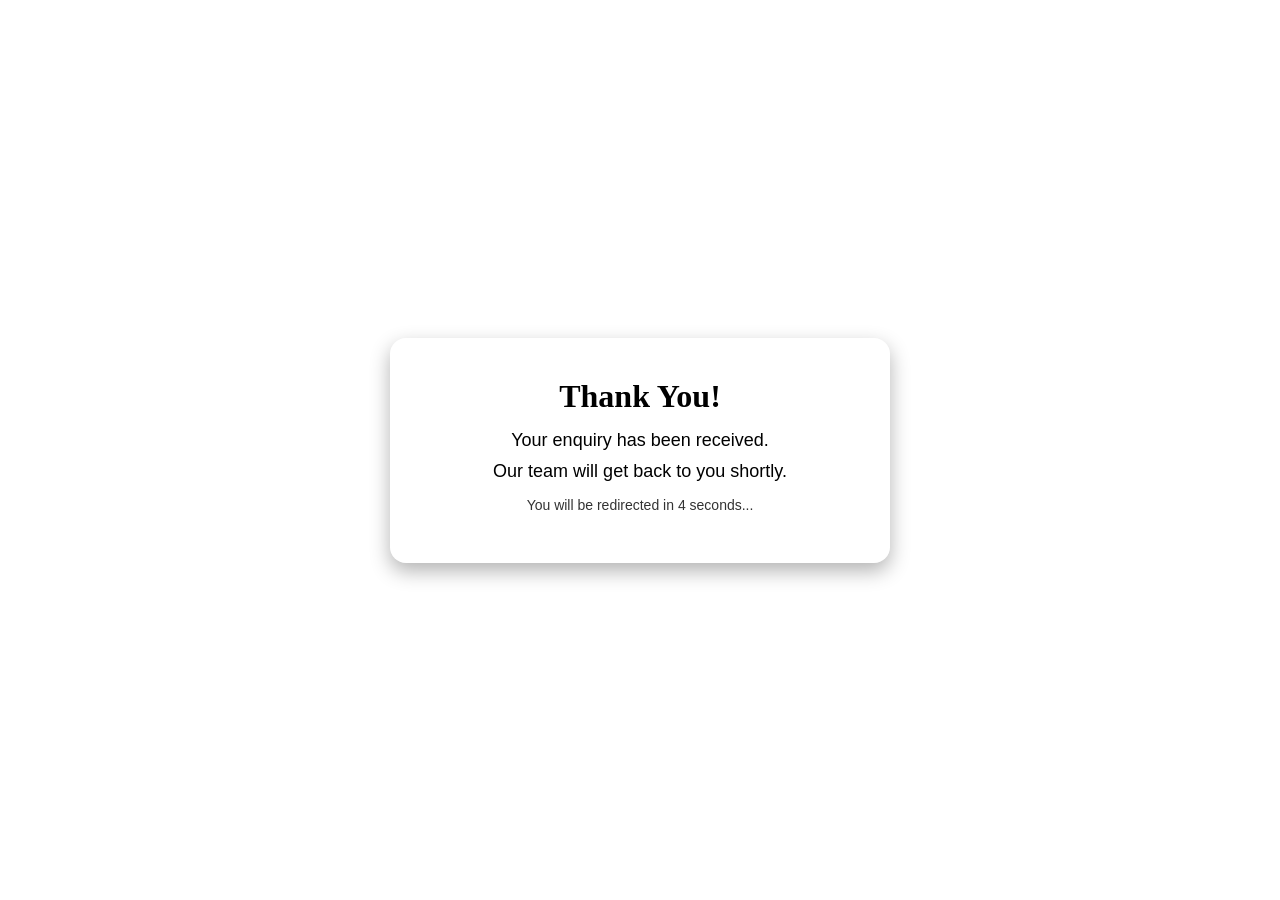
==== thankyou.html @ 6b03e6a3 "Ai chat bot update" ====
<!DOCTYPE html>
<html lang="en">
  <head>
    
    <meta charset="UTF-8" />
    <meta name="viewport" content="width=device-width, initial-scale=1.0" />
    <title>Thank You | GreenField Lavender</title>
    <link rel="stylesheet" href="./assets/scss/style.css" />
    <link
      rel="shortcut icon"
      href="./assets/images/faviocn.png"
      type="image/x-icon"
    />
    <style>
      * {
        margin: 0;
        padding: 0;
        box-sizing: border-box;
      }
      body {
        min-height: 100vh;
        width: 100%;
        display: flex;
        justify-content: center;
        align-items: center;
        background: url("assets/images/Lavendar_Brand_Brochure_Pg1.jpg")
          no-repeat center center fixed;
        background-size: cover; /* 🔥 ensures image fills entire screen */
        background-position: center; /* keeps it centered on resize */
        background-repeat: no-repeat; /* avoid any tiling */
        text-align: center;
      }
      .thankyou-box {
        background: rgba(255, 255, 255, 0.1);
        padding: 40px;
        border-radius: 16px;
        box-shadow: 0 8px 20px rgba(0, 0, 0, 0.3);
        max-width: 500px;
        width: 90%;
        backdrop-filter: blur(8px);
        animation: fadeIn 1s ease;
      }
      h1 {
        font-size: 32px;
        margin-bottom: 15px;
        font-family: "sacred valley", serif !important;
      }
      p {
        font-size: 18px;
        margin-bottom: 10px;
        font-family: "plus jakarta sans", sans-serif !important;
      }
      .redirect {
        margin-top: 15px;
        font-size: 14px;
        opacity: 0.8;
      }
      @keyframes fadeIn {
        from {
          opacity: 0;
          transform: translateY(20px);
        }
        to {
          opacity: 1;
          transform: translateY(0);
        }
      }
    </style>
    <!-- Google tag (gtag.js) -->
    <script
      async
      src="https://www.googletagmanager.com/gtag/js?id=AW-17576117111"
    ></script>
    <script>
      window.dataLayer = window.dataLayer || [];
      function gtag() {
        dataLayer.push(arguments);
      }
      gtag("js", new Date());

      gtag("config", "AW-17576117111");
    </script>
    <!-- Event snippet for Submit lead form conversion page -->
    <script>
      gtag("event", "conversion", {
        send_to: "AW-17576117111/DH7VCL2Y0JwbEPeG-bxB",
        value: 1.0,
        currency: "INR",
      });
    </script>
  </head>
  <body>
    <div class="thankyou-box">
      <h1>Thank You!</h1>
      <p>Your enquiry has been received.</p>
      <p>Our team will get back to you shortly.</p>
      <p class="redirect">
        You will be redirected in <span id="countdown">5</span> seconds...
      </p>
    </div>

    <script>
      let seconds = 5;
      const countdownEl = document.getElementById("countdown");

      const timer = setInterval(() => {
        seconds--;
        countdownEl.textContent = seconds;
        if (seconds <= 0) {
          clearInterval(timer);
          window.location.href = "https://www.greenfieldhousingindia.com/";
        }
      }, 1000);
    </script>
  </body>
</html>
---- assets/scss/style.css ----
@charset "UTF-8";
/*!
 * Project Name: GreenField Lavender Landing Page
 * Author: Tamil de Selva
 * Version: 1.8.10
 * Description: Custom SCSS for layout, styling, and responsive design.
 * Created: 15 July 2025
 * Updated: 16 MArch 2026
 */
/* Plus Jakarta Sans */
@font-face {
  font-family: "Plus Jakarta Sans";
  src: url("../fonts/Plus_Jakarta_Sans/PlusJakartaSans-VariableFont_wght.ttf") format("truetype");
  font-weight: 400;
  font-style: normal;
}
/* Sacred Valley */
@font-face {
  font-family: "Sacred Valley";
  src: url("../fonts/sacred_valley/Sacred_Valley.ttf") format("truetype");
  font-weight: 200;
  font-style: normal;
}
* {
  margin: 0;
  padding: 0;
  box-sizing: border-box;
}

.chat-window{
  z-index: 999999999999999999999999999999;
}

body,
html {
  scroll-behavior: smooth;
}

h1,
h2,
h3,
h4,
h5,
h6 {
  font-family: "sacred valley", serif;
}

p,
li,
a,
button {
  font-family: "plus jakarta sans", sans-serif;
}

::-moz-selection {
  background-color: rgba(157, 37, 168, 0.7568627451);
  color: rgb(230, 230, 230);
}

::selection {
  background-color: rgba(157, 37, 168, 0.7568627451);
  color: rgb(230, 230, 230);
}

::-webkit-scrollbar {
  width: 3px;
  height: 10px;
}

::-webkit-scrollbar-thumb {
  background: #7f4da0;
  border-radius: 10px;
}

::-webkit-scrollbar-thumb:hover {
  background: #5f5f5f;
}

body,
a,
button,
textarea {
  cursor: url("../images/icons8-select-cursor-30.png"), auto;
}

main {
  /* Floating Button */
  /* Bounce animation */
  /* Glow effect */
}
main header {
  position: fixed;
  top: 0;
  left: 0;
  width: 100%;
  padding: 20px 40px;
  background-color: rgba(245, 245, 245, 0.916);
  z-index: 1000;
  display: flex;
  justify-content: space-between;
  align-items: center;
  transition: all 0.4s ease;
  /* Logo */
  /* Desktop Nav */
  /* Contact */
  /* Hamburger */
  /* Mobile Nav */
}
main header.scrolled {
  background-color: #fff;
  box-shadow: 0 4px 10px rgba(0, 0, 0, 0.15);
}
main header:hover {
  background-color: #fff;
}
main header .logo img {
  width: 250px;
}
main header .nav-links {
  display: flex;
  gap: 50px;
  transition: all 0.4s ease;
}
main header .nav-links a {
  color: #000;
  text-decoration: none;
  font-size: 16px;
  font-weight: 300;
  position: relative;
  padding: 5px 0;
  transition: color 0.4s ease;
}
main header .nav-links a::after {
  content: "";
  position: absolute;
  bottom: 0;
  left: 0;
  width: 0;
  height: 1px;
  background: #7f4da0;
  transition: width 0.4s ease;
}
main header .nav-links a:hover::after {
  width: 100%;
}
main header .contact button {
  padding: 10px 20px;
  color: #7f4da0;
  border: 1px dashed #7f4da0;
  border-radius: 5px;
  transition: background-color 0.4s ease;
  background-color: #e7dbff;
}
main header .contact button:hover {
  background-color: #7f4da0;
  color: #fff;
}
main header .hamburger {
  display: none;
  z-index: 1100;
  cursor: pointer;
}
main header .hamburger .bar {
  display: block;
  width: 26px;
  height: 3px;
  margin: 5px auto;
  background-color: #000;
  border-radius: 2px;
  transition: all 0.4s ease-in-out;
}
main header .hamburger.active .bar:nth-child(1) {
  transform: rotate(45deg) translate(5px, 5px);
}
main header .hamburger.active .bar:nth-child(2) {
  opacity: 0;
}
main header .hamburger.active .bar:nth-child(3) {
  transform: rotate(-45deg) translate(5px, -5px);
}
@media (max-width: 768px) {
  main header {
    padding: 15px 20px;
  }
  main header .nav-links {
    position: absolute;
    top: 80px;
    left: -100%;
    flex-direction: column;
    align-items: center;
    background: #111;
    width: 100%;
    padding: 40px 0;
    gap: 25px;
    opacity: 0;
    pointer-events: none;
    transition: all 0.5s ease;
  }
  main header .nav-links a {
    color: #fff;
    font-size: 18px;
  }
  main header .nav-links.active {
    left: 0;
    opacity: 1;
    pointer-events: auto;
  }
  main header .hamburger {
    display: block;
  }
  main header .contact {
    display: none;
  }
}
main .main-slider {
  height: 100vh;
  width: 100%;
  background-size: cover;
  background-position: center;
  background-repeat: no-repeat;
  transition: background-image 1s ease-in-out;
}
main .reasons-section {
  background: url(../images/Lavendar\ Brand\ Brochure\ Pg1_2.jpg);
  background-size: cover;
  background-position: center;
  background-repeat: no-repeat;
  padding: 60px 20px;
}
main .reasons-section .reasons-container {
  max-width: 1100px;
  margin: auto;
  text-align: center;
}
main .reasons-section .reasons-container h2 {
  font-size: 2rem;
  font-weight: 600;
  color: rgb(50, 50, 50);
  margin-bottom: 40px;
}
main .reasons-section .reasons-container h2 span {
  color: #7f4da0;
  font-size: 2.9rem;
}
main .reasons-section .reasons-container .reasons-list {
  display: grid;
  grid-template-columns: repeat(auto-fit, minmax(140px, 1fr));
  gap: 30px;
}
main .reasons-section .reasons-container .reasons-list .reason-item {
  max-width: 250px;
}
main .reasons-section .reasons-container .reasons-list .reason-item img {
  margin-bottom: 15px;
  transition: transform 0.3s ease;
}
main .reasons-section .reasons-container .reasons-list .reason-item p {
  font-size: 1rem;
  color: black;
  position: relative;
  display: inline-block;
  padding-bottom: 4px;
  width: 150px;
}
main .reasons-section .reasons-container .reasons-list .reason-item p::after {
  content: "";
  display: block;
  width: 0%;
  height: 2px;
  background: #7f4da0;
  transition: width 0.3s ease;
  margin-top: 5px;
}
main .reasons-section .reasons-container .reasons-list .reason-item:hover img {
  transform: scale(1.05);
}
main .reasons-section .reasons-container .reasons-list .reason-item:hover p::after {
  width: 100%;
}
@media (max-width: 480px) {
  main .reasons-section {
    padding: 30px 10px;
  }
  main .reasons-section .reasons-container h2 {
    font-size: 1.3rem;
  }
  main .reasons-section .reasons-container .reasons-list {
    gap: 15px;
  }
  main .reasons-section .reasons-container .reasons-list .reason-item p {
    font-size: 0.95rem;
  }
}
@media (max-width: 768px) {
  main .reasons-section {
    padding: 40px 15px;
  }
  main .reasons-section .reasons-container h2 {
    font-size: 1.5rem;
    margin-bottom: 30px;
  }
  main .reasons-section .reasons-container .reasons-list {
    gap: 20px;
  }
  main .reasons-section .reasons-container .reasons-list .reason-item img {
    width: 40px;
  }
}
main .residence-section {
  display: flex;
  padding: 80px 5%;
  gap: 5%;
  align-items: center;
}
main .residence-section .left-content {
  flex: 1;
}
main .residence-section .left-content span {
  display: block;
  font-size: 12px;
  color: #5f5f5f;
  letter-spacing: 1px;
  font-family: "plus jakarta sans", sans-serif;
}
main .residence-section .left-content .stats {
  display: flex;
  gap: 40px;
  margin-bottom: 20px;
}
main .residence-section .left-content .stats div span {
  display: block;
  font-size: 12px;
  color: #7f4da0;
  letter-spacing: 1px;
  font-family: "plus jakarta sans", sans-serif;
}
main .residence-section .left-content .stats div h2 {
  font-size: 3.5rem;
  margin: 5px 0;
  font-weight: 400;
}
main .residence-section .left-content .download-link {
  display: inline-flex;
  align-items: center;
  gap: 10px;
  margin: 20px 0;
  color: #7f4da0;
  font-weight: 400;
  border-bottom: 1px solid #7f4da0;
  text-decoration: none;
}
main .residence-section .left-content .download-link .icon {
  width: 20px;
  height: 20px;
  background: url("../images/file.png") no-repeat center;
}
main .residence-section .left-content h1 {
  font-size: 35px;
  color: #7f4da0;
  margin: 10px 0;
  font-weight: 500;
}
main .residence-section .left-content p {
  font-size: 13px;
  line-height: 1.6;
  color: #333;
  margin-bottom: 30px;
  font-weight: 300;
}
main .residence-section .left-content .view-gallery {
  display: inline-block;
  padding: 10px 20px;
  border: 1px solid #7f4da0;
  font-size: 14px;
  text-decoration: none;
  color: #7f4da0;
  transition: 0.3s;
}
main .residence-section .left-content .view-gallery:hover {
  border: 1px dashed #7f4da0;
}
main .residence-section .right-content {
  flex: 1;
  position: relative;
}
main .residence-section .right-content .img-stack {
  position: relative;
  width: 100%;
  height: auto;
}
main .residence-section .right-content .img-stack .img-back {
  width: 90%;
  display: block;
}
main .residence-section .right-content .img-stack .img-front {
  position: absolute;
  width: 50%;
  top: 40px;
  left: -20px;
  box-shadow: 0 10px 30px rgba(0, 0, 0, 0.15);
  transition: transform 0.2s ease-out;
}
@media (max-width: 768px) {
  main .residence-section {
    flex-direction: column;
  }
  main .residence-section .left-content,
  main .residence-section .right-content {
    width: 100%;
  }
  main .residence-section .right-content {
    margin-top: 40px;
  }
  main .residence-section .right-content .img-stack .img-front {
    position: relative;
    top: 0;
    left: 0;
    width: 100%;
  }
}
main .features-section {
  background-image: url(../images/Lavendar_Brand_Brochure_Pg1.jpg);
  background-size: cover;
  background-position: top;
  background-repeat: no-repeat;
  background-attachment: fixed;
  padding: 50px 0;
}
main .features-section h1 {
  text-align: center;
  font-size: 3rem;
  font-weight: 500;
}
main .features-section .features-grid {
  display: grid;
  grid-template-columns: repeat(4, 0.3fr);
  gap: 20px;
  padding: 60px;
}
main .features-section .features-grid .active {
  background-color: #e9d3ff;
}
main .features-section .features-grid .grid-item {
  text-align: left;
  padding: 20px;
  border-radius: 12px;
  transition: transform 0.3s ease;
  border: 1px dashed #c183ff;
  background-color: #e9d3ff;
}
main .features-section .features-grid .grid-item:hover {
  transform: translateY(-5px);
  background-color: #e9d3ff;
}
main .features-section .features-grid .grid-item img {
  width: 50px;
  height: 50px;
  margin-bottom: 10px;
}
main .features-section .features-grid .grid-item h3 {
  font-size: 18px;
  font-weight: 600;
  margin-bottom: 10px;
}
main .features-section .features-grid .grid-item p {
  font-size: 16px;
  line-height: 1.6;
  color: #333;
  margin-bottom: 30px;
  font-weight: 300;
}
@media (max-width: 1024px) {
  main .features-section .features-grid {
    grid-template-columns: repeat(2, 1fr);
    padding: 40px;
    gap: 15px;
  }
  main .features-section .features-grid .grid-item h3 {
    font-size: 16px;
  }
  main .features-section .features-grid .grid-item p {
    font-size: 14px;
  }
}
@media (max-width: 600px) {
  main .features-section .features-grid {
    grid-template-columns: 1fr;
    padding: 20px;
    gap: 15px;
  }
  main .features-section .features-grid .grid-item {
    padding: 15px;
    text-align: center;
  }
  main .features-section .features-grid .grid-item img {
    width: 40px;
    height: 40px;
  }
  main .features-section .features-grid .grid-item h3 {
    font-size: 15px;
  }
  main .features-section .features-grid .grid-item p {
    font-size: 13px;
    margin-bottom: 15px;
  }
}
@media (max-width: 600px) {
  main .features-section h1 {
    font-size: 2rem;
  }
}
main .property-gallery,
main .property-gallery1 {
  display: flex;
  justify-content: space-between;
  align-items: flex-start;
  gap: 10px;
  padding: 80px 2%;
  flex-wrap: wrap;
  margin: 0 50px;
  /* ✅ Mobile Responsive */
  /* ✅ Extra Small Devices */
}
main .property-gallery .gallery-left,
main .property-gallery1 .gallery-left {
  flex: 1;
  max-width: 600px;
}
main .property-gallery .gallery-left h2,
main .property-gallery1 .gallery-left h2 {
  font-size: 3rem;
  line-height: 1.2;
  margin-bottom: 20px;
  font-weight: 400;
  color: #7f4da0;
}
main .property-gallery .gallery-left .description,
main .property-gallery1 .gallery-left .description {
  font-size: 16px;
  line-height: 1.6;
  color: #333;
  margin-bottom: 30px;
  font-weight: 300;
}
main .property-gallery .gallery-left .info-blocks,
main .property-gallery1 .gallery-left .info-blocks {
  display: flex;
  gap: 30px;
  margin-bottom: 30px;
  align-items: center;
  justify-content: center;
  flex-wrap: wrap;
}
main .property-gallery .gallery-left .info-blocks div,
main .property-gallery1 .gallery-left .info-blocks div {
  display: flex;
  align-items: center;
  gap: 10px;
  flex-direction: column;
  justify-content: center;
  margin: 20px 0;
}
main .property-gallery .gallery-left .info-blocks div .img-re,
main .property-gallery1 .gallery-left .info-blocks div .img-re {
  height: 37px;
  margin-bottom: 20px;
}
main .property-gallery .gallery-left .info-blocks div p,
main .property-gallery1 .gallery-left .info-blocks div p {
  font-size: 12px;
  text-align: center;
}
main .property-gallery .gallery-left a button,
main .property-gallery1 .gallery-left a button {
  border: 1px dashed #c183ff;
  color: #c183ff;
  background-color: transparent;
  padding: 10px 15px;
}
main .property-gallery .gallery-left a button:hover,
main .property-gallery1 .gallery-left a button:hover {
  background-color: #c183ff;
  color: #fff;
}
main .property-gallery .gallery-right,
main .property-gallery1 .gallery-right {
  flex: 1;
  position: relative;
  max-width: 700px;
}
main .property-gallery .gallery-right .photo-carousel img,
main .property-gallery1 .gallery-right .photo-carousel img {
  width: 100%;
  max-height: 400px;
  -o-object-fit: cover;
     object-fit: cover;
  border-radius: 8px;
}
main .property-gallery .gallery-right .photo-carousel .arrow,
main .property-gallery1 .gallery-right .photo-carousel .arrow {
  position: absolute;
  background-color: transparent;
  border: none;
  font-size: 24px;
  padding: 10px 20px;
  top: 50%;
  transform: translateY(-50%);
  z-index: 10;
  color: #7f4da0;
  border: 50%;
}
main .property-gallery .gallery-right .photo-carousel .arrow.left,
main .property-gallery1 .gallery-right .photo-carousel .arrow.left {
  left: 10px;
}
main .property-gallery .gallery-right .photo-carousel .arrow.right,
main .property-gallery1 .gallery-right .photo-carousel .arrow.right {
  right: 10px;
}
main .property-gallery .gallery-right .photo-carousel .arrow:hover,
main .property-gallery1 .gallery-right .photo-carousel .arrow:hover {
  background: #c183ff;
  border-radius: 50%;
  color: #fff;
}
@media (max-width: 768px) {
  main .property-gallery,
  main .property-gallery1 {
    flex-direction: column;
    margin: 0 20px;
    padding: 40px 5%;
  }
  main .property-gallery .gallery-left,
  main .property-gallery .gallery-right,
  main .property-gallery1 .gallery-left,
  main .property-gallery1 .gallery-right {
    max-width: 100%;
  }
  main .property-gallery .gallery-left,
  main .property-gallery1 .gallery-left {
    order: 2;
    text-align: center;
  }
  main .property-gallery .gallery-left h2,
  main .property-gallery1 .gallery-left h2 {
    font-size: 2rem;
  }
  main .property-gallery .gallery-left .description,
  main .property-gallery1 .gallery-left .description {
    font-size: 14px;
  }
  main .property-gallery .gallery-left .info-blocks,
  main .property-gallery1 .gallery-left .info-blocks {
    gap: 15px;
  }
  main .property-gallery .gallery-left .info-blocks div,
  main .property-gallery1 .gallery-left .info-blocks div {
    margin: 10px 0;
  }
  main .property-gallery .gallery-left .info-blocks div p,
  main .property-gallery1 .gallery-left .info-blocks div p {
    font-size: 11px;
  }
  main .property-gallery .gallery-right,
  main .property-gallery1 .gallery-right {
    order: 1;
  }
  main .property-gallery .gallery-right .photo-carousel img,
  main .property-gallery1 .gallery-right .photo-carousel img {
    max-height: 250px;
  }
}
@media (max-width: 480px) {
  main .property-gallery,
  main .property-gallery1 {
    padding: 30px 5%;
    margin: 0;
  }
  main .property-gallery .gallery-left h2,
  main .property-gallery1 .gallery-left h2 {
    font-size: 1.6rem;
  }
  main .property-gallery .gallery-left .description,
  main .property-gallery1 .gallery-left .description {
    font-size: 13px;
    line-height: 1.4;
  }
  main .property-gallery .info-blocks,
  main .property-gallery1 .info-blocks {
    flex-direction: column;
    gap: 10px;
  }
  main .property-gallery .gallery-right .photo-carousel img,
  main .property-gallery1 .gallery-right .photo-carousel img {
    max-height: 200px;
  }
}
main .floor-plan-section {
  padding: 80px 5%;
}
main .floor-plan-section > div {
  display: flex;
  align-items: center;
  gap: 60px;
  flex-wrap: wrap;
}
main .floor-plan-section > div > div:first-child {
  flex: 1;
  display: flex;
  justify-content: center;
}
main .floor-plan-section > div > div:first-child img {
  width: 100%;
  max-width: 500px;
  -o-object-fit: cover;
     object-fit: cover;
}
main .floor-plan-section > div > div:last-child {
  flex: 1;
  max-width: 600px;
}
main .floor-plan-section > div > div:last-child p:first-child {
  color: #7f4da0;
  font-size: 14px;
  font-weight: 400;
  letter-spacing: 1px;
  margin-bottom: 8px;
}
main .floor-plan-section > div > div:last-child h1 {
  font-size: 3rem;
  margin-bottom: 20px;
  font-weight: 400;
}
main .floor-plan-section > div > div:last-child p:nth-of-type(2) {
  font-size: 16px;
  line-height: 1.6;
  color: #333;
  margin-bottom: 30px;
  font-weight: 300;
}
main .floor-plan-section > div > div:last-child > div {
  display: flex;
  flex-wrap: wrap;
  gap: 20px;
}
main .floor-plan-section > div > div:last-child > div > div {
  display: flex;
  flex-direction: column;
  gap: 15px;
}
main .floor-plan-section > div > div:last-child > div > div > div {
  display: flex;
  align-items: center;
  gap: 15px;
}
main .floor-plan-section > div > div:last-child > div > div > div img {
  width: 20px;
  height: 20px;
}
main .floor-plan-section > div > div:last-child > div > div > div p {
  font-size: 15px;
  color: #222;
}
main .floor-plan-section > div > div:last-child > div > div a {
  margin-top: 15px;
  display: inline-block;
  font-size: 14px;
  color: #7f4da0;
  text-decoration: underline;
}
@media (max-width: 768px) {
  main .floor-plan-section > div {
    flex-direction: column;
  }
  main .floor-plan-section > div > div:first-child,
  main .floor-plan-section > div > div:last-child {
    max-width: 100%;
  }
  main .floor-plan-section > div > div:last-child h1 {
    font-size: 28px;
  }
  main .floor-plan-section > div > div:last-child p {
    font-size: 14px;
  }
}
main .floor-plan-btn-section {
  margin: 10px 0;
  text-align: center;
  margin-bottom: 30px;
}
main .floor-plan-btn-section .download-btn {
  padding: 10px 20px;
  background: #e7dbff;
  color: #7f4da0;
  border-radius: 4px;
  border: 1px dashed #7f4da0;
}
main .location-section {
  padding: 60px 20px;
  background: #f8f8f8;
  /* Left Text Section */
  /* Right Map Section */
  /* Responsive Styles */
}
main .location-section .location-content {
  display: flex;
  gap: 40px;
  max-width: 1300px;
  margin: 0 auto;
  align-items: flex-start;
  flex-wrap: wrap;
}
main .location-section .location-text {
  flex: 1;
  min-width: 300px;
  /* Location Advantages */
}
main .location-section .location-text .sub-heading {
  font-size: 14px;
  color: #8a5dc1;
  text-transform: uppercase;
  letter-spacing: 1px;
  margin-bottom: 8px;
  font-weight: 600;
}
main .location-section .location-text h2 {
  font-size: 28px;
  color: #222;
  margin-bottom: 15px;
  line-height: 1.3;
}
main .location-section .location-text .description {
  font-size: 16px;
  color: #555;
  line-height: 1.6;
  margin-bottom: 20px;
}
main .location-section .location-text .location-points {
  list-style: none;
  padding: 0;
  margin-bottom: 30px;
}
main .location-section .location-text .location-points li {
  font-size: 15px;
  margin-bottom: 8px;
  color: #444;
}
main .location-section .location-text .location-points li strong {
  color: #8a5dc1;
  font-weight: 700;
  margin-right: 4px;
}
main .location-section .location-text .location-advantages {
  display: flex;
  gap: 40px;
  flex-wrap: wrap;
}
main .location-section .location-text .location-advantages .advantage-column {
  flex: 1;
  min-width: 220px;
}
main .location-section .location-text .location-advantages .advantage-column h3 {
  font-size: 16px;
  font-weight: 600;
  color: #8a5dc1;
  margin-bottom: 8px;
  padding-bottom: 4px;
  border-bottom: 2px solid rgba(138, 93, 193, 0.2);
}
main .location-section .location-text .location-advantages .advantage-column ul {
  list-style: none;
  padding: 0;
  margin: 0 0 20px 0;
}
main .location-section .location-text .location-advantages .advantage-column ul li {
  display: flex;
  justify-content: space-between;
  font-size: 14px;
  color: #555;
  padding: 5px 0;
  transition: color 0.2s ease;
}
main .location-section .location-text .location-advantages .advantage-column ul li span {
  color: #8a5dc1;
  font-weight: 500;
}
main .location-section .location-text .location-advantages .advantage-column ul li:hover {
  color: #000;
}
main .location-section .location-text .location-advantages .advantage-column ul li:hover span {
  color: #5f3a9e;
}
main .location-section .location-map {
  flex: 1;
  min-width: 300px;
}
main .location-section .location-map iframe {
  width: 100%;
  height: 450px;
  border: none;
  border-radius: 8px;
  box-shadow: 0px 4px 12px rgba(0, 0, 0, 0.08);
  transition: transform 0.3s ease;
}
main .location-section .location-map iframe:hover {
  transform: scale(1.02);
}
@media (max-width: 992px) {
  main .location-section .location-content {
    flex-direction: column;
  }
  main .location-section .location-map iframe {
    height: 350px;
  }
}
@media (max-width: 576px) {
  main .location-section {
    padding: 40px 15px;
  }
  main .location-section .location-text h2 {
    font-size: 22px;
  }
  main .location-section .location-text .description {
    font-size: 14px;
  }
  main .location-section .location-map iframe {
    height: 280px;
  }
}
main .contact-section {
  padding: 100px 5%;
  background: url(../images/plain_bg.jpg) no-repeat center center/cover;
}
main .contact-section .contact-container {
  display: flex;
  justify-content: space-between;
  align-items: flex-start;
  gap: 60px;
  flex-wrap: wrap;
}
main .contact-section .contact-info {
  flex: 1;
  min-width: 280px;
}
main .contact-section .contact-info h2 {
  font-size: 35px;
  margin: 20px 0;
  font-weight: 500;
}
main .contact-section .contact-info p {
  font-size: 16px;
  line-height: 1.6;
  color: #333;
  margin-bottom: 30px;
  font-weight: 300;
}
main .contact-section .contact-info ul {
  list-style: none;
  padding: 0;
}
main .contact-section .contact-info ul li {
  margin-bottom: 10px;
  font-size: 15px;
  color: #222;
}
main .contact-section .contact-info ul li strong {
  color: #7f4da0;
}
main .contact-section .contact-form {
  flex: 1;
  min-width: 320px;
}
main .contact-section .contact-form form {
  display: flex;
  flex-direction: column;
  gap: 30px;
  font-family: "plus jakarta sans", sans-serif;
}
main .contact-section .contact-form form .form-row {
  display: flex;
  gap: 20px;
  flex-wrap: wrap;
}
main .contact-section .contact-form form .form-row .form-group {
  flex: 1;
  position: relative;
}
main .contact-section .contact-form form .form-group.full {
  width: 100%;
  position: relative;
}
main .contact-section .contact-form form .form-group.floating input,
main .contact-section .contact-form form .form-group.floating textarea {
  width: 100%;
  border: none;
  border-bottom: 1px solid #aaa;
  padding: 14px 10px 6px;
  font-size: 15px;
  background: transparent;
  outline: none;
  transition: all 0.3s ease;
}
main .contact-section .contact-form form .form-group.floating label {
  position: absolute;
  left: 10px;
  top: 14px;
  color: #888;
  font-size: 15px;
  pointer-events: none;
  transition: 0.3s ease;
}
main .contact-section .contact-form form .form-group.floating input:focus + label,
main .contact-section .contact-form form .form-group.floating input:valid + label,
main .contact-section .contact-form form .form-group.floating textarea:focus + label,
main .contact-section .contact-form form .form-group.floating textarea:valid + label {
  top: -10px;
  font-size: 13px;
  color: #7f4da0;
}
main .contact-section .contact-form form .form-group.floating textarea {
  resize: vertical;
  min-height: 100px;
}
main .contact-section .contact-form form .styled-btn {
  background: #7f4da0;
  border: none;
  color: #fff;
  font-size: 15px;
  padding: 14px 25px;
  border-radius: 6px;
  transition: background 0.3s ease, transform 0.2s ease;
}
main .contact-section .contact-form form .styled-btn:hover {
  background: rgb(99.6708860759, 60.4303797468, 125.5696202532);
  transform: translateY(-2px);
}
@media (max-width: 1024px) {
  main .contact-section .contact-container {
    gap: 40px;
  }
}
@media (max-width: 768px) {
  main .contact-section .contact-container {
    flex-direction: column;
  }
  main .contact-section .form-row {
    flex-direction: column;
    gap: 20px;
  }
}
@media (max-width: 480px) {
  main .contact-section {
    padding: 60px 20px;
  }
  main .contact-section .contact-info h2 {
    font-size: 28px;
  }
  main .contact-section .contact-info p {
    font-size: 14px;
  }
}
main .rera-section {
  text-align: center;
  font-weight: 300;
  margin: 20px 0;
}
main .rera-section p {
  font-size: 16px;
  font-family: "plus jakarta sans", sans-serif;
  color: #7f4da0;
  padding: 5px 0;
}
main footer {
  text-align: center;
  font-weight: 300;
}
main footer small {
  font-size: 10px;
  font-family: "plus jakarta sans", sans-serif;
}
main .modal {
  display: none;
  position: fixed;
  z-index: 9999;
  left: 0;
  top: 0;
  width: 100%;
  height: 100%;
  background: rgba(0, 0, 0, 0.6);
  justify-content: center;
  align-items: center;
}
main .modal-content {
  background: url(../images/Lavendar_Brand_Brochure_Pg1.jpg);
  padding: 20px;
  border-radius: 12px;
  max-width: 400px;
  width: 90%;
  position: relative;
  text-align: center;
}
main .close {
  position: absolute;
  top: 10px;
  right: 10px;
  font-size: 22px;
  font-weight: bold;
}
main .modal-styled-btn {
  background: #7f4da0;
  border: none;
  color: #fff;
  font-size: 15px;
  padding: 14px 25px;
  border-radius: 6px;
  margin-top: 10px;
  transition: background 0.3s ease, transform 0.2s ease;
}
main .modal-styled-btn:hover {
  background: #643c7e;
  transform: translateY(-2px);
}
main input,
main textarea {
  font-family: "plus jakarta sans", sans-serif;
}
main textarea {
  resize: none;
}
main .floating-download-btn {
  position: fixed;
  bottom: 35px;
  left: 20px;
  background: linear-gradient(180deg, #a57ac1, #7f4da0 100%);
  color: #ffffff;
  border: none;
  padding: 14px 22px;
  font-size: 16px;
  font-weight: bold;
  border-radius: 50px;
  box-shadow: 0 8px 20px rgba(0, 0, 0, 0.25);
  animation: bounce 1.5s infinite, pulseGlow 2s infinite;
  z-index: 10000;
  transition: transform 0.2s ease;
  font-family: "plus jakarta sans", sans-serif;
}
main .floating-download-btn:hover {
  transform: scale(1.08);
}
@keyframes bounce {
  0%, 100% {
    transform: translateY(0);
  }
  50% {
    transform: translateY(-8px);
  }
}
@keyframes pulseGlow {
  0% {
    box-shadow: 0 0 10px rgba(127, 77, 160, 0.2), 0 0 20px rgba(127, 77, 160, 0.4);
  }
  50% {
    box-shadow: 0 0 25px rgba(127, 77, 160, 0.6), 0 0 40px rgba(127, 77, 160, 0.8);
  }
  100% {
    box-shadow: 0 0 10px rgba(127, 77, 160, 0.4), 0 0 20px rgba(127, 77, 160, 0.8);
  }
}/*# sourceMappingURL=style.css.map */
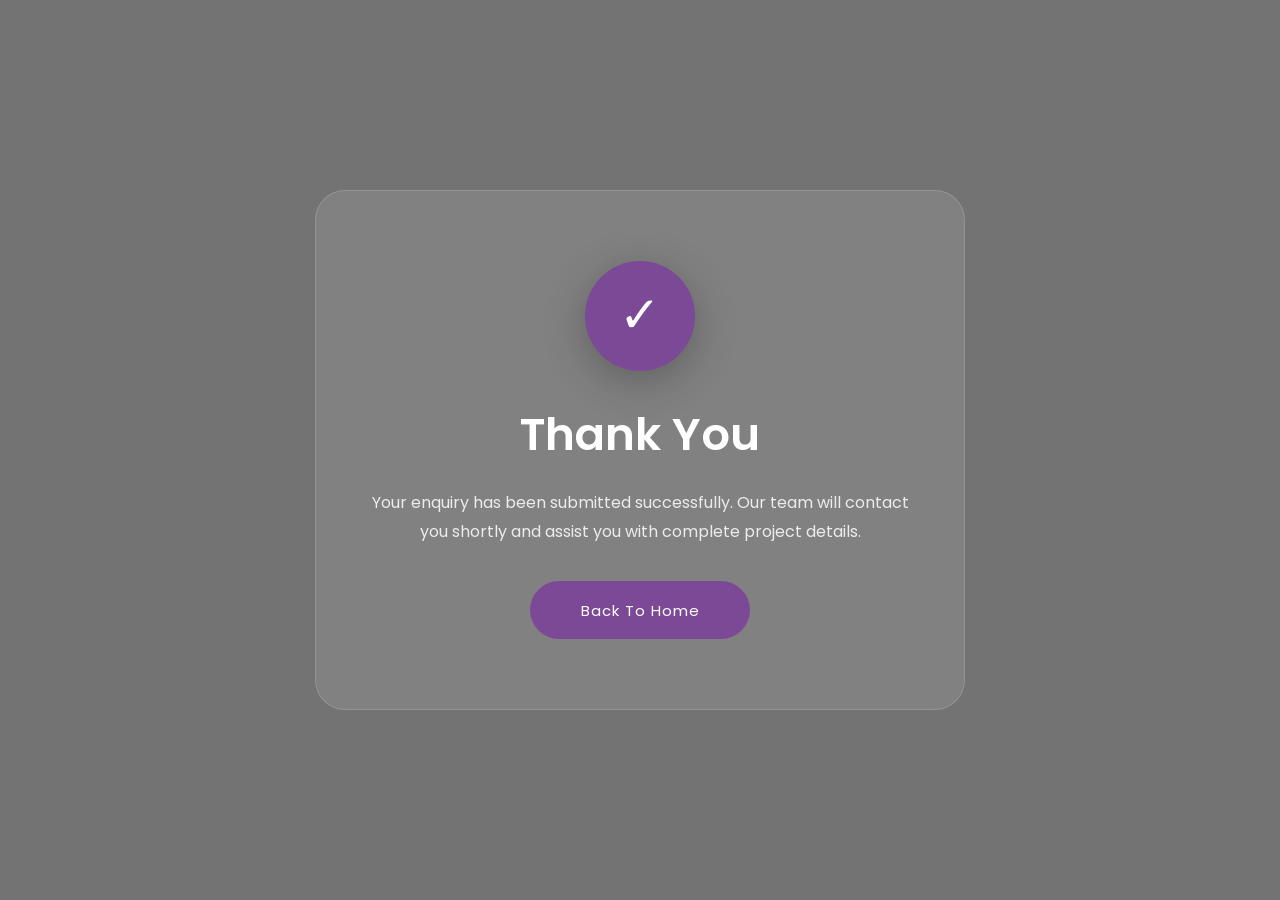
==== commit bf01673b: "Update site with lavender_new" ====
--- a/thankyou.html
+++ b/thankyou.html
@@ -1,71 +1,184 @@
-<!DOCTYPE html>
+<!doctype html>
 <html lang="en">
   <head>
-    
     <meta charset="UTF-8" />
+
     <meta name="viewport" content="width=device-width, initial-scale=1.0" />
-    <title>Thank You | GreenField Lavender</title>
-    <link rel="stylesheet" href="./assets/scss/style.css" />
+
+    <title>Thank You | Greenfiled Lavender</title>
+    <link rel="shortcut icon" href="favicon.png" type="image/x-icon">
     <link
-      rel="shortcut icon"
-      href="./assets/images/faviocn.png"
-      type="image/x-icon"
+      href="https://fonts.googleapis.com/css2?family=Poppins:wght@300;400;500;600&display=swap"
+      rel="stylesheet"
     />
+
     <style>
       * {
         margin: 0;
         padding: 0;
         box-sizing: border-box;
       }
+
       body {
+        font-family: "Poppins", sans-serif;
+
         min-height: 100vh;
-        width: 100%;
+
         display: flex;
+        align-items: center;
         justify-content: center;
+
+        background: linear-gradient(rgba(0, 0, 0, 0.55), rgba(0, 0, 0, 0.55));
+
+        background-size: cover;
+        background-position: center;
+
+        overflow: hidden;
+      }
+
+      .thankyou-card {
+        width: 90%;
+        max-width: 650px;
+
+        background: rgba(255, 255, 255, 0.1);
+
+        backdrop-filter: blur(15px);
+
+        border: 1px solid rgba(255, 255, 255, 0.15);
+
+        border-radius: 30px;
+
+        padding: 70px 50px;
+
+        text-align: center;
+
+        color: #fff;
+
+        animation: fadeUp 1s ease;
+      }
+
+      .icon {
+        width: 110px;
+        height: 110px;
+
+        margin: 0 auto 30px;
+
+        border-radius: 50%;
+
+        background: #7c4996;
+
+        display: flex;
         align-items: center;
-        background: url("assets/images/Lavendar_Brand_Brochure_Pg1.jpg")
-          no-repeat center center fixed;
-        background-size: cover; /* 🔥 ensures image fills entire screen */
-        background-position: center; /* keeps it centered on resize */
-        background-repeat: no-repeat; /* avoid any tiling */
-        text-align: center;
-      }
-      .thankyou-box {
-        background: rgba(255, 255, 255, 0.1);
-        padding: 40px;
-        border-radius: 16px;
-        box-shadow: 0 8px 20px rgba(0, 0, 0, 0.3);
-        max-width: 500px;
-        width: 90%;
-        backdrop-filter: blur(8px);
-        animation: fadeIn 1s ease;
-      }
+        justify-content: center;
+
+        font-size: 50px;
+
+        color: #fff;
+
+        box-shadow: 0 10px 40px rgba(0, 0, 0, 0.25);
+      }
+
       h1 {
-        font-size: 32px;
-        margin-bottom: 15px;
-        font-family: "sacred valley", serif !important;
-      }
+        font-size: 45px;
+        font-weight: 600;
+
+        margin-bottom: 20px;
+      }
+
       p {
-        font-size: 18px;
-        margin-bottom: 10px;
-        font-family: "plus jakarta sans", sans-serif !important;
-      }
-      .redirect {
-        margin-top: 15px;
-        font-size: 14px;
-        opacity: 0.8;
-      }
-      @keyframes fadeIn {
+        font-size: 16px;
+
+        line-height: 1.8;
+
+        color: rgba(255, 255, 255, 0.85);
+
+        margin-bottom: 35px;
+      }
+
+      .btn {
+        display: inline-flex;
+
+        align-items: center;
+        justify-content: center;
+
+        width: 220px;
+        height: 58px;
+
+        border-radius: 60px;
+
+        background: #7c4996;
+
+        color: #fff;
+
+        text-decoration: none;
+
+        font-size: 15px;
+        letter-spacing: 1px;
+
+        transition: 0.4s ease;
+      }
+
+      .btn:hover {
+        transform: translateY(-3px);
+
+        box-shadow: 0 15px 35px rgba(0, 0, 0, 0.2);
+      }
+
+      @keyframes fadeUp {
         from {
           opacity: 0;
-          transform: translateY(20px);
-        }
+          transform: translateY(40px);
+        }
+
         to {
           opacity: 1;
           transform: translateY(0);
         }
       }
+
+      @media (max-width: 768px) {
+        .thankyou-card {
+          padding: 50px 25px;
+        }
+
+        h1 {
+          font-size: 38px;
+        }
+
+        p {
+          font-size: 16px;
+        }
+
+        .icon {
+          width: 90px;
+          height: 90px;
+          font-size: 40px;
+        }
+      }
     </style>
+  </head>
+
+  <body>
+    <div class="thankyou-card">
+      <div class="icon">✓</div>
+
+      <h1>Thank You</h1>
+
+      <p>
+        Your enquiry has been submitted successfully. Our team will contact you
+        shortly and assist you with complete project details.
+      </p>
+
+      <a href="/" class="btn"> Back To Home </a>
+
+      <!-- after 5 second redirect to home -->
+      <script>
+        setTimeout(() => {
+          window.location.href = "/";
+        }, 5000);
+      </script>
+    </div>
+
     <!-- Google tag (gtag.js) -->
     <script
       async
@@ -88,29 +201,5 @@
         currency: "INR",
       });
     </script>
-  </head>
-  <body>
-    <div class="thankyou-box">
-      <h1>Thank You!</h1>
-      <p>Your enquiry has been received.</p>
-      <p>Our team will get back to you shortly.</p>
-      <p class="redirect">
-        You will be redirected in <span id="countdown">5</span> seconds...
-      </p>
-    </div>
-
-    <script>
-      let seconds = 5;
-      const countdownEl = document.getElementById("countdown");
-
-      const timer = setInterval(() => {
-        seconds--;
-        countdownEl.textContent = seconds;
-        if (seconds <= 0) {
-          clearInterval(timer);
-          window.location.href = "https://www.greenfieldhousingindia.com/";
-        }
-      }, 1000);
-    </script>
   </body>
 </html>
